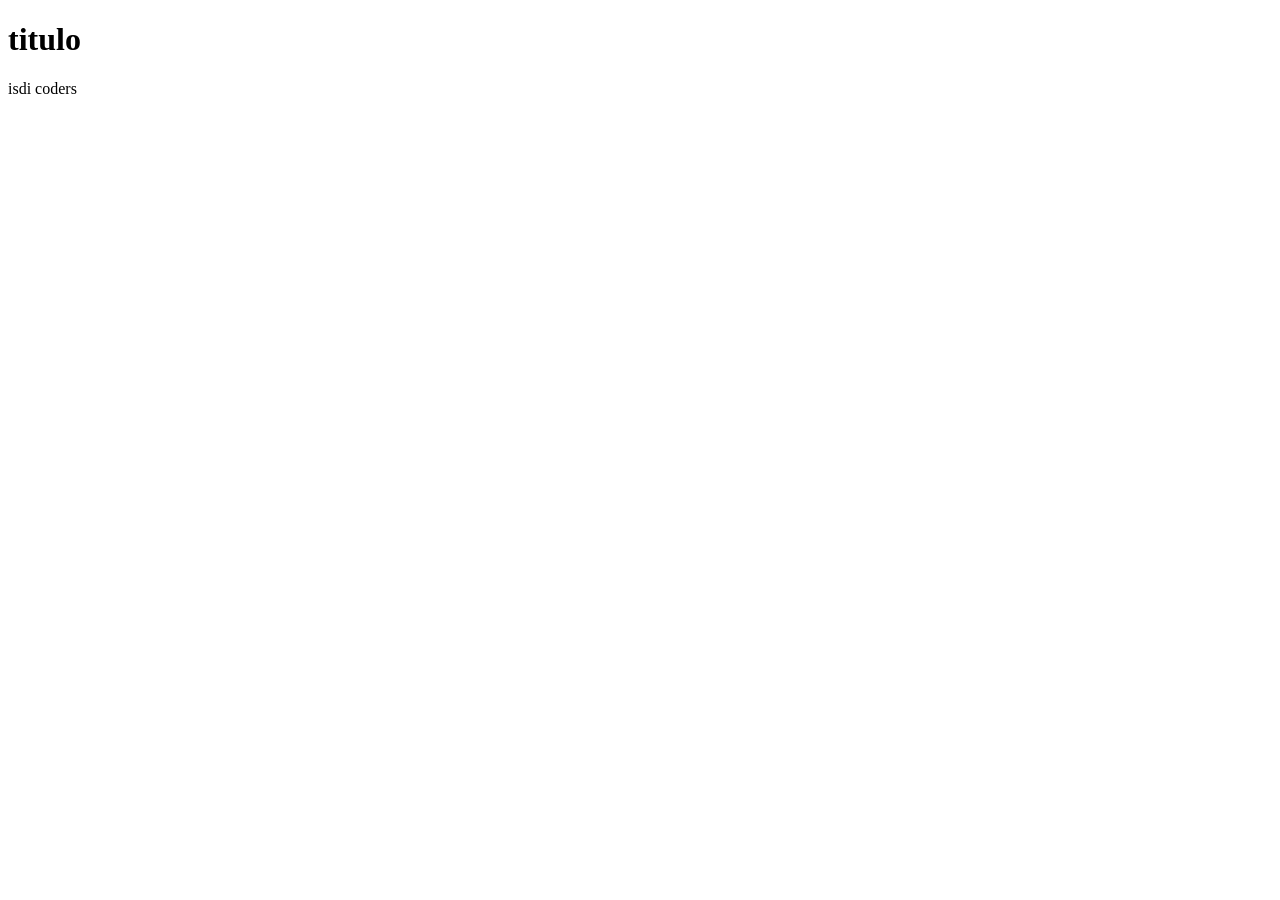
==== index.html @ 97ebedf3 "Add footer to index" ====
<!DOCTYPE html>
<html lang="en">
<head>
  <meta charset="UTF-8">
  <meta http-equiv="X-UA-Compatible" content="IE=edge">
  <meta name="viewport" content="width=device-width, initial-scale=1.0">
  <title>Document</title>
</head>
<body>
  <header>
    <h1>titulo</h1>
  </header>
  <footer>
    <adress>isdi coders</adress>
  </footer>
</body>
</html>
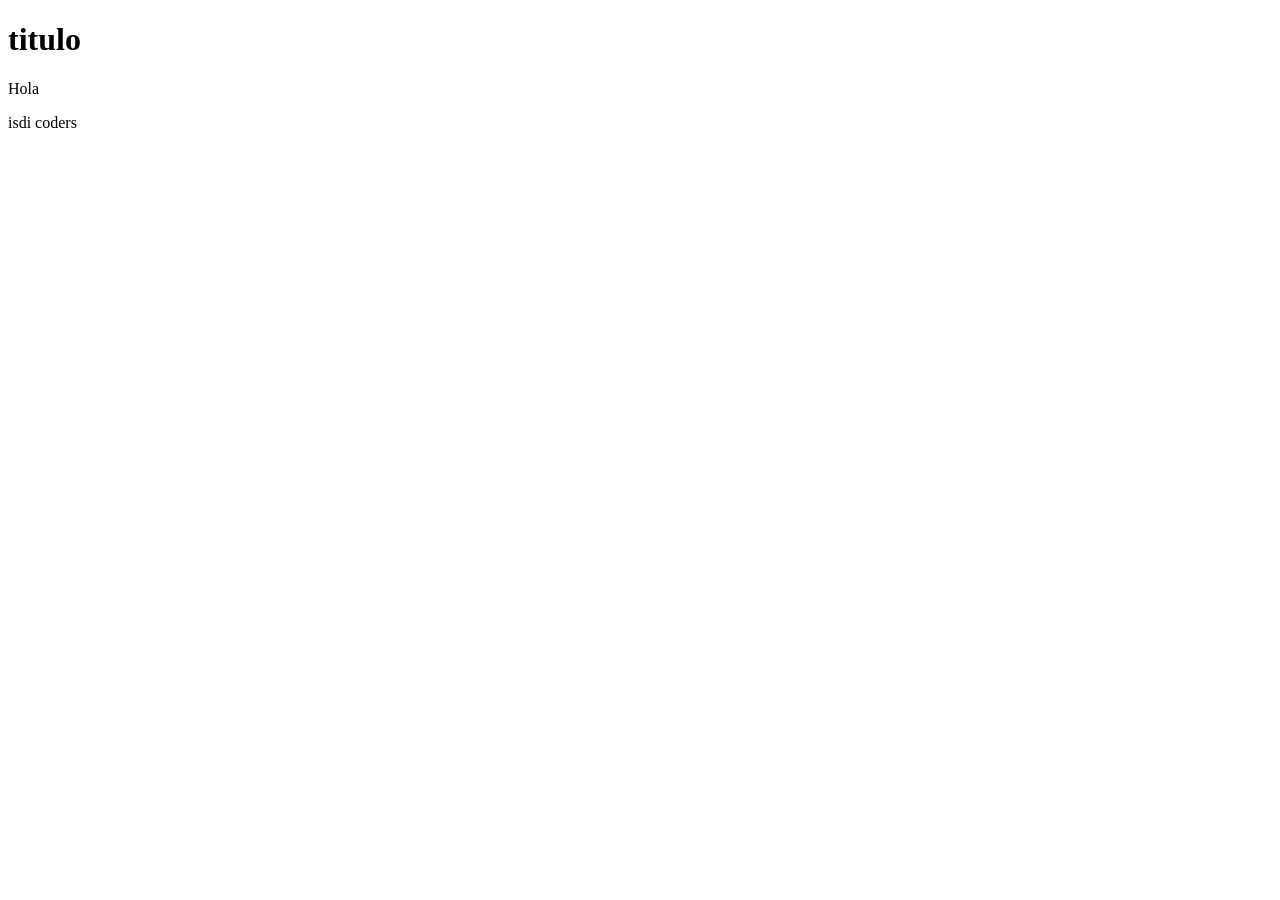
==== commit 0a17d020: "Update html with body and p" ====
--- a/index.html
+++ b/index.html
@@ -1,17 +1,27 @@
 <!DOCTYPE html>
 <html lang="en">
+
 <head>
   <meta charset="UTF-8">
   <meta http-equiv="X-UA-Compatible" content="IE=edge">
   <meta name="viewport" content="width=device-width, initial-scale=1.0">
   <title>Document</title>
 </head>
+
 <body>
   <header>
     <h1>titulo</h1>
   </header>
+
+  <main>
+    <p>
+      Hola
+    </p>
+  </main>
+
   <footer>
     <adress>isdi coders</adress>
   </footer>
 </body>
+
 </html>
